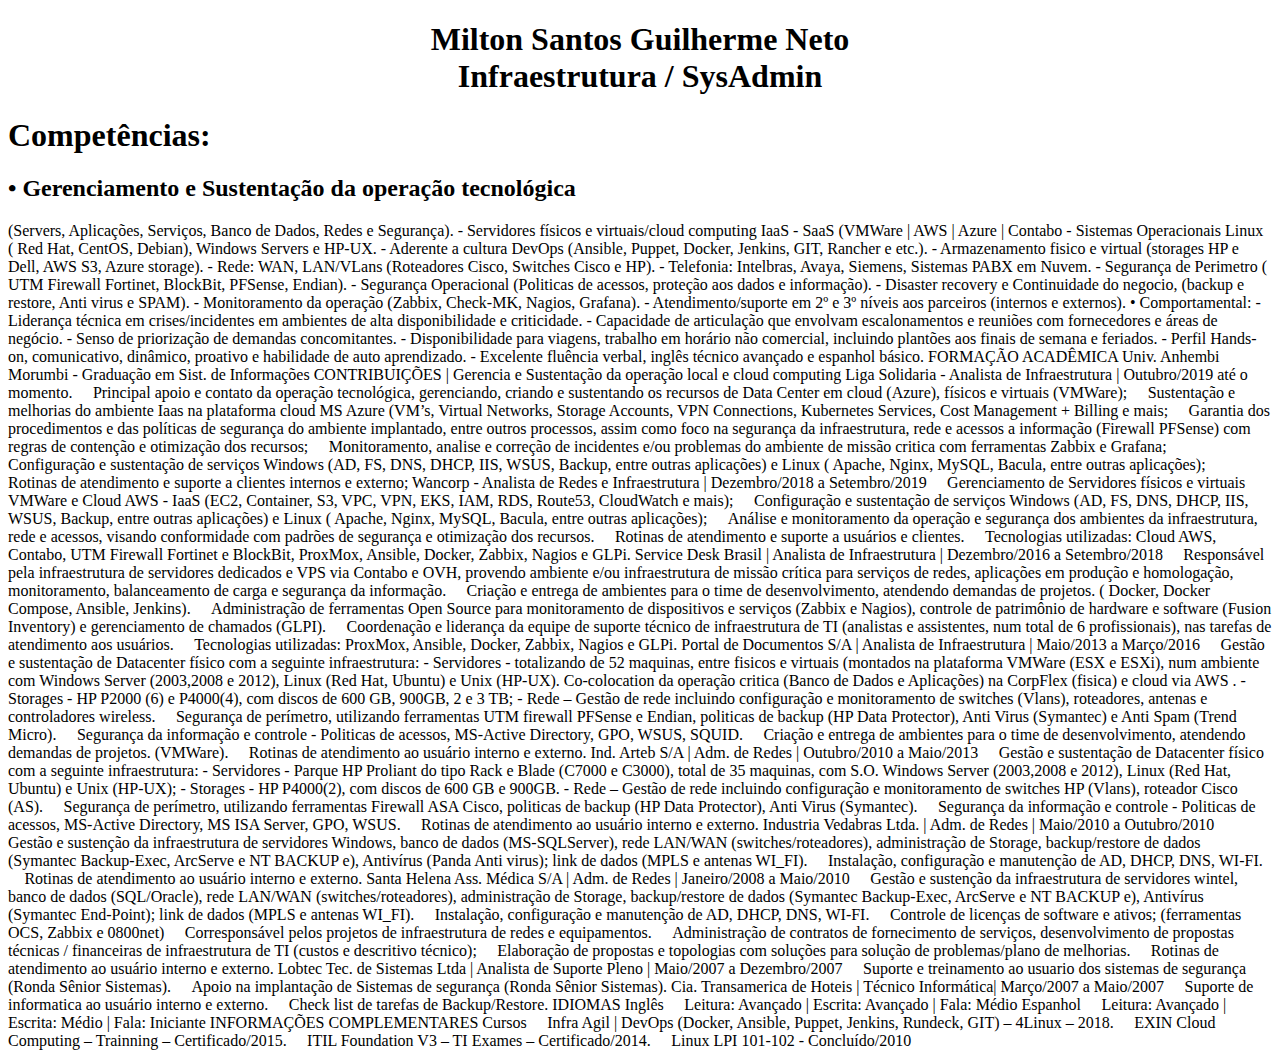
==== index.html @ 9ac9c837 "Meu curriculo em HTML" ====
<!DOCTYPE html>
<html lang="pt-br">
  <head>
    <meta charset="UTF-8" />
    <meta name="viewport" content="width=device-width, initial-scale=1.0" />
    <title>Document</title>
  </head>
  <body>
    <h1>
      <center>Milton Santos Guilherme Neto<br /></center>
      <center>Infraestrutura / SysAdmin</center>
    </h1>
    <h1>Competências:</h1>

    <h2>• Gerenciamento e Sustentação da operação tecnológica</h2>
    (Servers, Aplicações, Serviços, Banco de Dados, Redes e Segurança). -
    Servidores físicos e virtuais/cloud computing IaaS - SaaS (VMWare | AWS |
    Azure | Contabo - Sistemas Operacionais Linux ( Red Hat, CentOS, Debian),
    Windows Servers e HP-UX. - Aderente a cultura DevOps (Ansible, Puppet,
    Docker, Jenkins, GIT, Rancher e etc.). - Armazenamento fisico e virtual
    (storages HP e Dell, AWS S3, Azure storage). - Rede: WAN, LAN/VLans
    (Roteadores Cisco, Switches Cisco e HP). - Telefonia: Intelbras, Avaya,
    Siemens, Sistemas PABX em Nuvem. - Segurança de Perimetro ( UTM Firewall
    Fortinet, BlockBit, PFSense, Endian). - Segurança Operacional (Politicas de
    acessos, proteção aos dados e informação). - Disaster recovery e
    Continuidade do negocio, (backup e restore, Anti virus e SPAM). -
    Monitoramento da operação (Zabbix, Check-MK, Nagios, Grafana). -
    Atendimento/suporte em 2º e 3º níveis aos parceiros (internos e externos). •
    Comportamental: - Liderança técnica em crises/incidentes em ambientes de
    alta disponibilidade e criticidade. - Capacidade de articulação que envolvam
    escalonamentos e reuniões com fornecedores e áreas de negócio. - Senso de
    priorização de demandas concomitantes. - Disponibilidade para viagens,
    trabalho em horário não comercial, incluindo plantões aos finais de semana e
    feriados. - Perfil Hands-on, comunicativo, dinâmico, proativo e habilidade
    de auto aprendizado. - Excelente fluência verbal, inglês técnico avançado e
    espanhol básico. FORMAÇÃO ACADÊMICA Univ. Anhembi Morumbi - Graduação em
    Sist. de Informações CONTRIBUIÇÕES | Gerencia e Sustentação da operação
    local e cloud computing Liga Solidaria - Analista de Infraestrutura |
    Outubro/2019 até o momento.  Principal apoio e contato da operação
    tecnológica, gerenciando, criando e sustentando os recursos de Data Center
    em cloud (Azure), físicos e virtuais (VMWare);  Sustentação e melhorias do
    ambiente Iaas na plataforma cloud MS Azure (VM’s, Virtual Networks, Storage
    Accounts, VPN Connections, Kubernetes Services, Cost Management + Billing e
    mais;  Garantia dos procedimentos e das políticas de segurança do ambiente
    implantado, entre outros processos, assim como foco na segurança da
    infraestrutura, rede e acessos a informação (Firewall PFSense) com regras de
    contenção e otimização dos recursos;  Monitoramento, analise e correção de
    incidentes e/ou problemas do ambiente de missão critica com ferramentas
    Zabbix e Grafana;  Configuração e sustentação de serviços Windows (AD, FS,
    DNS, DHCP, IIS, WSUS, Backup, entre outras aplicações) e Linux ( Apache,
    Nginx, MySQL, Bacula, entre outras aplicações);  Rotinas de atendimento e
    suporte a clientes internos e externo; Wancorp - Analista de Redes e
    Infraestrutura | Dezembro/2018 a Setembro/2019  Gerenciamento de Servidores
    físicos e virtuais VMWare e Cloud AWS - IaaS (EC2, Container, S3, VPC, VPN,
    EKS, IAM, RDS, Route53, CloudWatch e mais);  Configuração e sustentação de
    serviços Windows (AD, FS, DNS, DHCP, IIS, WSUS, Backup, entre outras
    aplicações) e Linux ( Apache, Nginx, MySQL, Bacula, entre outras
    aplicações);  Análise e monitoramento da operação e segurança dos ambientes
    da infraestrutura, rede e acessos, visando conformidade com padrões de
    segurança e otimização dos recursos.  Rotinas de atendimento e suporte a
    usuários e clientes.  Tecnologias utilizadas: Cloud AWS, Contabo, UTM
    Firewall Fortinet e BlockBit, ProxMox, Ansible, Docker, Zabbix, Nagios e
    GLPi. Service Desk Brasil | Analista de Infraestrutura | Dezembro/2016 a
    Setembro/2018  Responsável pela infraestrutura de servidores dedicados e
    VPS via Contabo e OVH, provendo ambiente e/ou infraestrutura de missão
    crítica para serviços de redes, aplicações em produção e homologação,
    monitoramento, balanceamento de carga e segurança da informação.  Criação e
    entrega de ambientes para o time de desenvolvimento, atendendo demandas de
    projetos. ( Docker, Docker Compose, Ansible, Jenkins).  Administração de
    ferramentas Open Source para monitoramento de dispositivos e serviços
    (Zabbix e Nagios), controle de patrimônio de hardware e software (Fusion
    Inventory) e gerenciamento de chamados (GLPI).  Coordenação e liderança da
    equipe de suporte técnico de infraestrutura de TI (analistas e assistentes,
    num total de 6 profissionais), nas tarefas de atendimento aos usuários. 
    Tecnologias utilizadas: ProxMox, Ansible, Docker, Zabbix, Nagios e GLPi.
    Portal de Documentos S/A | Analista de Infraestrutura | Maio/2013 a
    Março/2016  Gestão e sustentação de Datacenter físico com a seguinte
    infraestrutura: - Servidores - totalizando de 52 maquinas, entre fisicos e
    virtuais (montados na plataforma VMWare (ESX e ESXi), num ambiente com
    Windows Server (2003,2008 e 2012), Linux (Red Hat, Ubuntu) e Unix (HP-UX).
    Co-colocation da operação critica (Banco de Dados e Aplicações) na CorpFlex
    (fisica) e cloud via AWS . - Storages - HP P2000 (6) e P4000(4), com discos
    de 600 GB, 900GB, 2 e 3 TB; - Rede – Gestão de rede incluindo configuração e
    monitoramento de switches (Vlans), roteadores, antenas e controladores
    wireless.  Segurança de perímetro, utilizando ferramentas UTM firewall
    PFSense e Endian, politicas de backup (HP Data Protector), Anti Virus
    (Symantec) e Anti Spam (Trend Micro).  Segurança da informação e controle -
    Politicas de acessos, MS-Active Directory, GPO, WSUS, SQUID.  Criação e
    entrega de ambientes para o time de desenvolvimento, atendendo demandas de
    projetos. (VMWare).  Rotinas de atendimento ao usuário interno e externo.
    Ind. Arteb S/A | Adm. de Redes | Outubro/2010 a Maio/2013  Gestão e
    sustentação de Datacenter físico com a seguinte infraestrutura: - Servidores
    - Parque HP Proliant do tipo Rack e Blade (C7000 e C3000), total de 35
    maquinas, com S.O. Windows Server (2003,2008 e 2012), Linux (Red Hat,
    Ubuntu) e Unix (HP-UX); - Storages - HP P4000(2), com discos de 600 GB e
    900GB. - Rede – Gestão de rede incluindo configuração e monitoramento de
    switches HP (Vlans), roteador Cisco (AS).  Segurança de perímetro,
    utilizando ferramentas Firewall ASA Cisco, politicas de backup (HP Data
    Protector), Anti Virus (Symantec).  Segurança da informação e controle -
    Politicas de acessos, MS-Active Directory, MS ISA Server, GPO, WSUS. 
    Rotinas de atendimento ao usuário interno e externo. Industria Vedabras
    Ltda. | Adm. de Redes | Maio/2010 a Outubro/2010  Gestão e sustenção da
    infraestrutura de servidores Windows, banco de dados (MS-SQLServer), rede
    LAN/WAN (switches/roteadores), administração de Storage, backup/restore de
    dados (Symantec Backup-Exec, ArcServe e NT BACKUP e), Antivírus (Panda Anti
    virus); link de dados (MPLS e antenas WI_FI).  Instalação, configuração e
    manutenção de AD, DHCP, DNS, WI-FI.  Rotinas de atendimento ao usuário
    interno e externo. Santa Helena Ass. Médica S/A | Adm. de Redes |
    Janeiro/2008 a Maio/2010  Gestão e sustenção da infraestrutura de
    servidores wintel, banco de dados (SQL/Oracle), rede LAN/WAN
    (switches/roteadores), administração de Storage, backup/restore de dados
    (Symantec Backup-Exec, ArcServe e NT BACKUP e), Antivírus (Symantec
    End-Point); link de dados (MPLS e antenas WI_FI).  Instalação, configuração
    e manutenção de AD, DHCP, DNS, WI-FI.  Controle de licenças de software e
    ativos; (ferramentas OCS, Zabbix e 0800net)  Corresponsável pelos projetos
    de infraestrutura de redes e equipamentos.  Administração de contratos de
    fornecimento de serviços, desenvolvimento de propostas técnicas /
    financeiras de infraestrutura de TI (custos e descritivo técnico); 
    Elaboração de propostas e topologias com soluções para solução de
    problemas/plano de melhorias.  Rotinas de atendimento ao usuário interno e
    externo. Lobtec Tec. de Sistemas Ltda | Analista de Suporte Pleno |
    Maio/2007 a Dezembro/2007  Suporte e treinamento ao usuario dos sistemas de
    segurança (Ronda Sênior Sistemas).  Apoio na implantação de Sistemas de
    segurança (Ronda Sênior Sistemas). Cia. Transamerica de Hoteis | Técnico
    Informática| Março/2007 a Maio/2007  Suporte de informatica ao usuário
    interno e externo.  Check list de tarefas de Backup/Restore. IDIOMAS Inglês
     Leitura: Avançado | Escrita: Avançado | Fala: Médio Espanhol  Leitura:
    Avançado | Escrita: Médio | Fala: Iniciante INFORMAÇÕES COMPLEMENTARES
    Cursos  Infra Agil | DevOps (Docker, Ansible, Puppet, Jenkins, Rundeck,
    GIT) – 4Linux – 2018.  EXIN Cloud Computing – Trainning – Certificado/2015.
     ITIL Foundation V3 – TI Exames – Certificado/2014.  Linux LPI 101-102 -
    Concluído/2010
  </body>
</html>
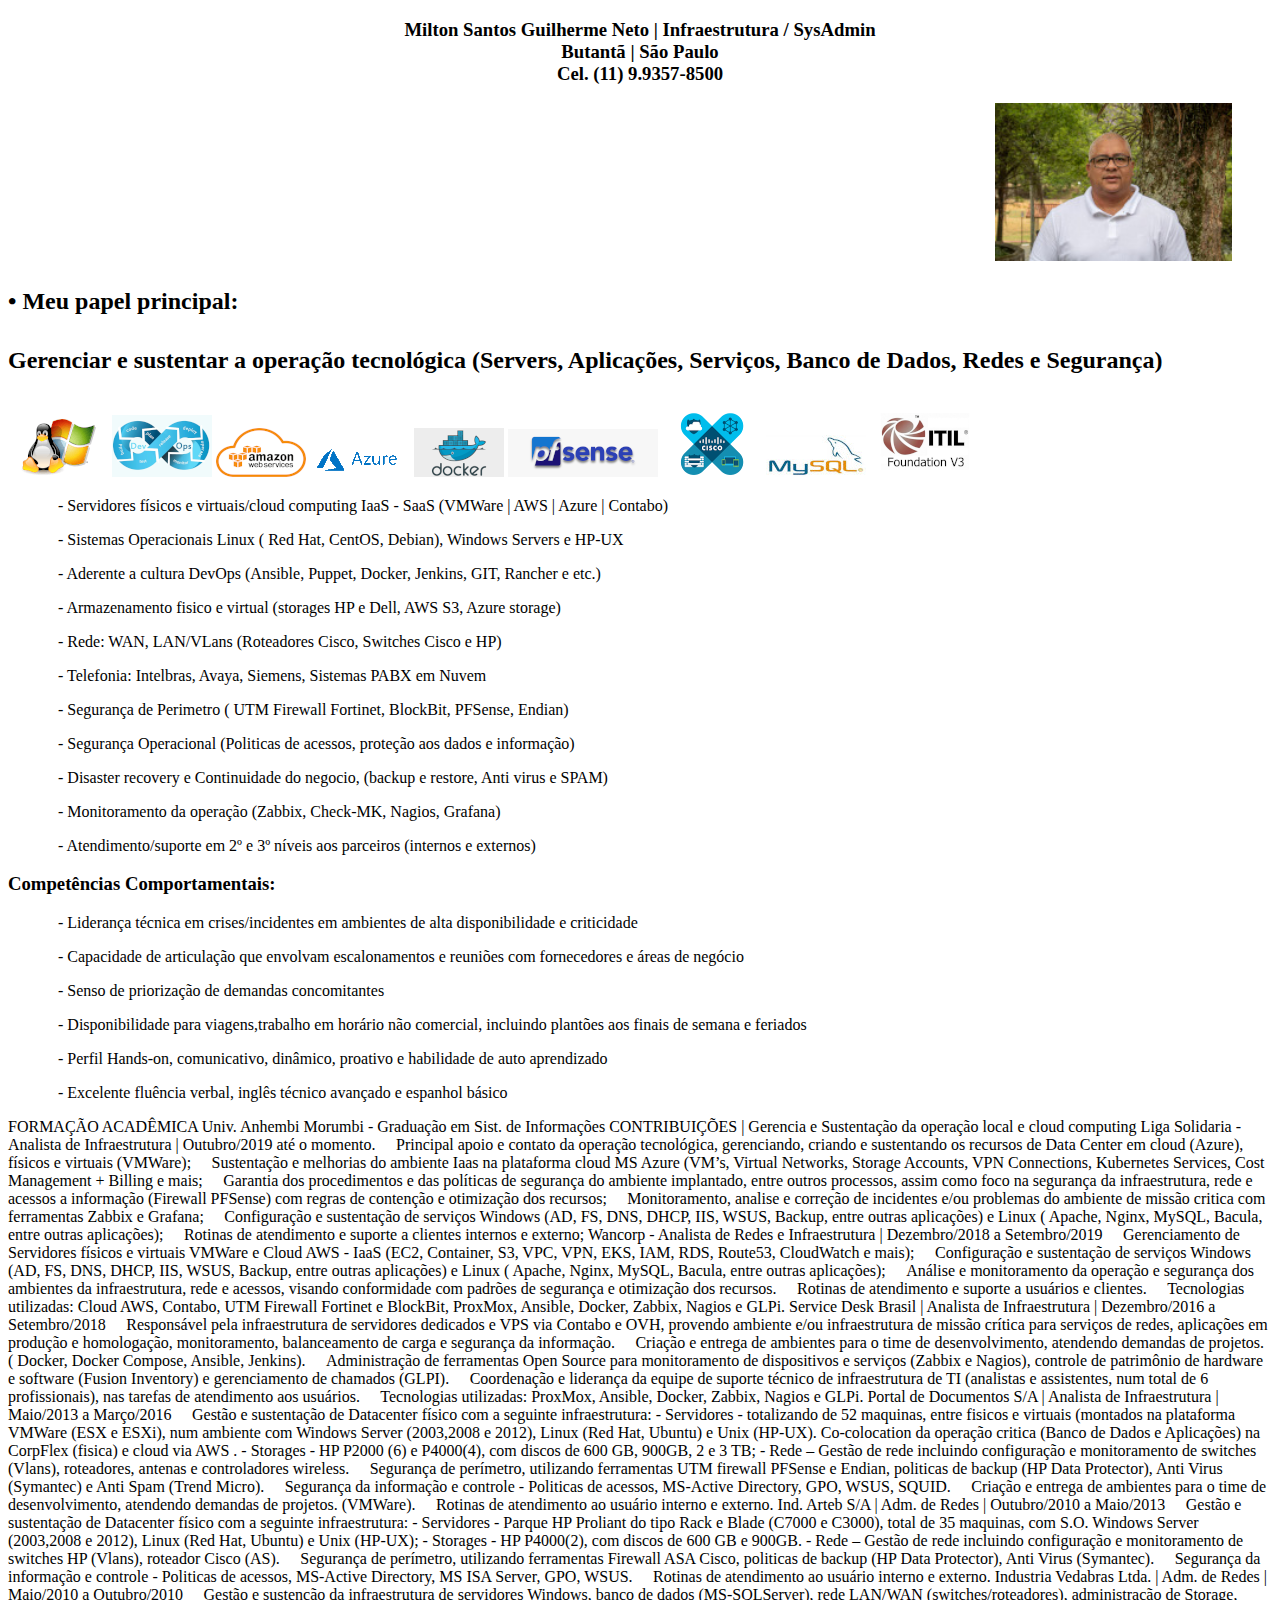
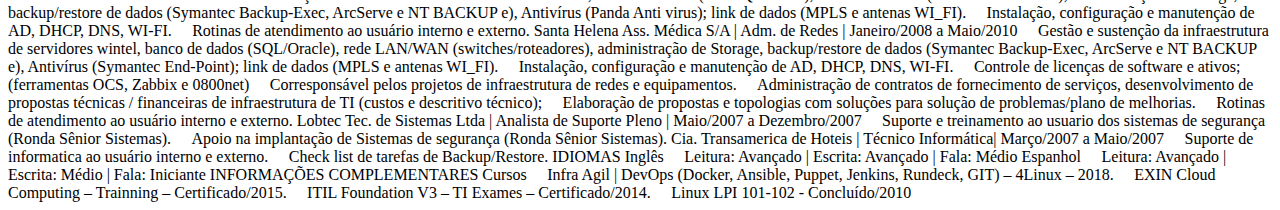
==== commit 80893a8f: "Alteração em 18/05/2020" ====
--- a/index.html
+++ b/index.html
@@ -4,131 +4,193 @@
     <meta charset="UTF-8" />
     <meta name="viewport" content="width=device-width, initial-scale=1.0" />
     <title>Document</title>
+    <link rel="stylesheet" type="text/css" href="./_css/estilo.css" />
   </head>
   <body>
-    <h1>
-      <center>Milton Santos Guilherme Neto<br /></center>
-      <center>Infraestrutura / SysAdmin</center>
-    </h1>
-    <h1>Competências:</h1>
+    <h3>
+      <center>
+        Milton Santos Guilherme Neto | Infraestrutura / SysAdmin <br />
+      </center>
+      <center>Butantã | São Paulo</center>
+      <center>Cel. (11) 9.9357-8500</center>
 
-    <h2>• Gerenciamento e Sustentação da operação tecnológica</h2>
-    (Servers, Aplicações, Serviços, Banco de Dados, Redes e Segurança). -
-    Servidores físicos e virtuais/cloud computing IaaS - SaaS (VMWare | AWS |
-    Azure | Contabo - Sistemas Operacionais Linux ( Red Hat, CentOS, Debian),
-    Windows Servers e HP-UX. - Aderente a cultura DevOps (Ansible, Puppet,
-    Docker, Jenkins, GIT, Rancher e etc.). - Armazenamento fisico e virtual
-    (storages HP e Dell, AWS S3, Azure storage). - Rede: WAN, LAN/VLans
-    (Roteadores Cisco, Switches Cisco e HP). - Telefonia: Intelbras, Avaya,
-    Siemens, Sistemas PABX em Nuvem. - Segurança de Perimetro ( UTM Firewall
-    Fortinet, BlockBit, PFSense, Endian). - Segurança Operacional (Politicas de
-    acessos, proteção aos dados e informação). - Disaster recovery e
-    Continuidade do negocio, (backup e restore, Anti virus e SPAM). -
-    Monitoramento da operação (Zabbix, Check-MK, Nagios, Grafana). -
-    Atendimento/suporte em 2º e 3º níveis aos parceiros (internos e externos). •
-    Comportamental: - Liderança técnica em crises/incidentes em ambientes de
-    alta disponibilidade e criticidade. - Capacidade de articulação que envolvam
-    escalonamentos e reuniões com fornecedores e áreas de negócio. - Senso de
-    priorização de demandas concomitantes. - Disponibilidade para viagens,
-    trabalho em horário não comercial, incluindo plantões aos finais de semana e
-    feriados. - Perfil Hands-on, comunicativo, dinâmico, proativo e habilidade
-    de auto aprendizado. - Excelente fluência verbal, inglês técnico avançado e
-    espanhol básico. FORMAÇÃO ACADÊMICA Univ. Anhembi Morumbi - Graduação em
-    Sist. de Informações CONTRIBUIÇÕES | Gerencia e Sustentação da operação
-    local e cloud computing Liga Solidaria - Analista de Infraestrutura |
-    Outubro/2019 até o momento.  Principal apoio e contato da operação
-    tecnológica, gerenciando, criando e sustentando os recursos de Data Center
-    em cloud (Azure), físicos e virtuais (VMWare);  Sustentação e melhorias do
-    ambiente Iaas na plataforma cloud MS Azure (VM’s, Virtual Networks, Storage
-    Accounts, VPN Connections, Kubernetes Services, Cost Management + Billing e
-    mais;  Garantia dos procedimentos e das políticas de segurança do ambiente
-    implantado, entre outros processos, assim como foco na segurança da
-    infraestrutura, rede e acessos a informação (Firewall PFSense) com regras de
-    contenção e otimização dos recursos;  Monitoramento, analise e correção de
-    incidentes e/ou problemas do ambiente de missão critica com ferramentas
-    Zabbix e Grafana;  Configuração e sustentação de serviços Windows (AD, FS,
-    DNS, DHCP, IIS, WSUS, Backup, entre outras aplicações) e Linux ( Apache,
-    Nginx, MySQL, Bacula, entre outras aplicações);  Rotinas de atendimento e
-    suporte a clientes internos e externo; Wancorp - Analista de Redes e
-    Infraestrutura | Dezembro/2018 a Setembro/2019  Gerenciamento de Servidores
-    físicos e virtuais VMWare e Cloud AWS - IaaS (EC2, Container, S3, VPC, VPN,
-    EKS, IAM, RDS, Route53, CloudWatch e mais);  Configuração e sustentação de
-    serviços Windows (AD, FS, DNS, DHCP, IIS, WSUS, Backup, entre outras
-    aplicações) e Linux ( Apache, Nginx, MySQL, Bacula, entre outras
-    aplicações);  Análise e monitoramento da operação e segurança dos ambientes
-    da infraestrutura, rede e acessos, visando conformidade com padrões de
-    segurança e otimização dos recursos.  Rotinas de atendimento e suporte a
-    usuários e clientes.  Tecnologias utilizadas: Cloud AWS, Contabo, UTM
-    Firewall Fortinet e BlockBit, ProxMox, Ansible, Docker, Zabbix, Nagios e
-    GLPi. Service Desk Brasil | Analista de Infraestrutura | Dezembro/2016 a
-    Setembro/2018  Responsável pela infraestrutura de servidores dedicados e
-    VPS via Contabo e OVH, provendo ambiente e/ou infraestrutura de missão
-    crítica para serviços de redes, aplicações em produção e homologação,
-    monitoramento, balanceamento de carga e segurança da informação.  Criação e
-    entrega de ambientes para o time de desenvolvimento, atendendo demandas de
-    projetos. ( Docker, Docker Compose, Ansible, Jenkins).  Administração de
-    ferramentas Open Source para monitoramento de dispositivos e serviços
-    (Zabbix e Nagios), controle de patrimônio de hardware e software (Fusion
-    Inventory) e gerenciamento de chamados (GLPI).  Coordenação e liderança da
-    equipe de suporte técnico de infraestrutura de TI (analistas e assistentes,
-    num total de 6 profissionais), nas tarefas de atendimento aos usuários. 
-    Tecnologias utilizadas: ProxMox, Ansible, Docker, Zabbix, Nagios e GLPi.
-    Portal de Documentos S/A | Analista de Infraestrutura | Maio/2013 a
-    Março/2016  Gestão e sustentação de Datacenter físico com a seguinte
-    infraestrutura: - Servidores - totalizando de 52 maquinas, entre fisicos e
-    virtuais (montados na plataforma VMWare (ESX e ESXi), num ambiente com
-    Windows Server (2003,2008 e 2012), Linux (Red Hat, Ubuntu) e Unix (HP-UX).
-    Co-colocation da operação critica (Banco de Dados e Aplicações) na CorpFlex
-    (fisica) e cloud via AWS . - Storages - HP P2000 (6) e P4000(4), com discos
-    de 600 GB, 900GB, 2 e 3 TB; - Rede – Gestão de rede incluindo configuração e
-    monitoramento de switches (Vlans), roteadores, antenas e controladores
-    wireless.  Segurança de perímetro, utilizando ferramentas UTM firewall
-    PFSense e Endian, politicas de backup (HP Data Protector), Anti Virus
-    (Symantec) e Anti Spam (Trend Micro).  Segurança da informação e controle -
-    Politicas de acessos, MS-Active Directory, GPO, WSUS, SQUID.  Criação e
-    entrega de ambientes para o time de desenvolvimento, atendendo demandas de
-    projetos. (VMWare).  Rotinas de atendimento ao usuário interno e externo.
-    Ind. Arteb S/A | Adm. de Redes | Outubro/2010 a Maio/2013  Gestão e
-    sustentação de Datacenter físico com a seguinte infraestrutura: - Servidores
-    - Parque HP Proliant do tipo Rack e Blade (C7000 e C3000), total de 35
-    maquinas, com S.O. Windows Server (2003,2008 e 2012), Linux (Red Hat,
-    Ubuntu) e Unix (HP-UX); - Storages - HP P4000(2), com discos de 600 GB e
-    900GB. - Rede – Gestão de rede incluindo configuração e monitoramento de
-    switches HP (Vlans), roteador Cisco (AS).  Segurança de perímetro,
-    utilizando ferramentas Firewall ASA Cisco, politicas de backup (HP Data
-    Protector), Anti Virus (Symantec).  Segurança da informação e controle -
-    Politicas de acessos, MS-Active Directory, MS ISA Server, GPO, WSUS. 
-    Rotinas de atendimento ao usuário interno e externo. Industria Vedabras
-    Ltda. | Adm. de Redes | Maio/2010 a Outubro/2010  Gestão e sustenção da
-    infraestrutura de servidores Windows, banco de dados (MS-SQLServer), rede
-    LAN/WAN (switches/roteadores), administração de Storage, backup/restore de
-    dados (Symantec Backup-Exec, ArcServe e NT BACKUP e), Antivírus (Panda Anti
-    virus); link de dados (MPLS e antenas WI_FI).  Instalação, configuração e
-    manutenção de AD, DHCP, DNS, WI-FI.  Rotinas de atendimento ao usuário
-    interno e externo. Santa Helena Ass. Médica S/A | Adm. de Redes |
-    Janeiro/2008 a Maio/2010  Gestão e sustenção da infraestrutura de
-    servidores wintel, banco de dados (SQL/Oracle), rede LAN/WAN
-    (switches/roteadores), administração de Storage, backup/restore de dados
-    (Symantec Backup-Exec, ArcServe e NT BACKUP e), Antivírus (Symantec
-    End-Point); link de dados (MPLS e antenas WI_FI).  Instalação, configuração
-    e manutenção de AD, DHCP, DNS, WI-FI.  Controle de licenças de software e
-    ativos; (ferramentas OCS, Zabbix e 0800net)  Corresponsável pelos projetos
-    de infraestrutura de redes e equipamentos.  Administração de contratos de
-    fornecimento de serviços, desenvolvimento de propostas técnicas /
-    financeiras de infraestrutura de TI (custos e descritivo técnico); 
-    Elaboração de propostas e topologias com soluções para solução de
-    problemas/plano de melhorias.  Rotinas de atendimento ao usuário interno e
-    externo. Lobtec Tec. de Sistemas Ltda | Analista de Suporte Pleno |
-    Maio/2007 a Dezembro/2007  Suporte e treinamento ao usuario dos sistemas de
-    segurança (Ronda Sênior Sistemas).  Apoio na implantação de Sistemas de
-    segurança (Ronda Sênior Sistemas). Cia. Transamerica de Hoteis | Técnico
-    Informática| Março/2007 a Maio/2007  Suporte de informatica ao usuário
-    interno e externo.  Check list de tarefas de Backup/Restore. IDIOMAS Inglês
-     Leitura: Avançado | Escrita: Avançado | Fala: Médio Espanhol  Leitura:
-    Avançado | Escrita: Médio | Fala: Iniciante INFORMAÇÕES COMPLEMENTARES
-    Cursos  Infra Agil | DevOps (Docker, Ansible, Puppet, Jenkins, Rundeck,
-    GIT) – 4Linux – 2018.  EXIN Cloud Computing – Trainning – Certificado/2015.
-     ITIL Foundation V3 – TI Exames – Certificado/2014.  Linux LPI 101-102 -
-    Concluído/2010
+      <figure class="foto-milton">
+        <img src="./_imagens/minha-foto1.jpg" />
+
+        <figcaption>
+          <h3></h3>
+        </figcaption>
+      </figure>
+    </h3>
+    <h2>
+      • Meu papel principal: <div>
+   <h4>Gerenciar e sustentar a operação tecnológica (Servers, Aplicações, Serviços, Banco de Dados, Redes e
+        Segurança)</h4> </div></span>
+    </h2>
+    
+    <img src="./_imagens/linux-windows-1.png">
+    <img src="./_imagens/devops-1.png">
+    <img src="./_imagens/amazon-web-services-1.png"> 
+    <img src="./_imagens/azure1.png">
+    <img src="./_imagens/docker-1.png">
+    <img src="./_imagens/pfsense-logo-1.png">
+    <img src="./_imagens/cisco-1.png">
+    <img src="./_imagens/mysql-1.jpg">
+    <img src="./_imagens/itil-logo-1.png">
+
+    
+    <p>
+      - Servidores físicos e virtuais/cloud computing IaaS - SaaS (VMWare | AWS
+      | Azure | Contabo)
+    </p>
+    <p>
+      - Sistemas Operacionais Linux ( Red Hat, CentOS, Debian), Windows Servers
+      e HP-UX
+    </p>
+    <p>
+      - Aderente a cultura DevOps (Ansible, Puppet, Docker, Jenkins, GIT,
+      Rancher e etc.)
+    </p>
+    <p>
+      - Armazenamento fisico e virtual (storages HP e Dell, AWS S3, Azure
+      storage)
+    </p>
+    <p>- Rede: WAN, LAN/VLans (Roteadores Cisco, Switches Cisco e HP)</p>
+    <p>- Telefonia: Intelbras, Avaya, Siemens, Sistemas PABX em Nuvem</p>
+    <p>
+      - Segurança de Perimetro ( UTM Firewall Fortinet, BlockBit, PFSense,
+      Endian)
+    </p>
+    <p>
+      - Segurança Operacional (Politicas de acessos, proteção aos dados e
+      informação)
+    </p>
+    <p>
+      - Disaster recovery e Continuidade do negocio, (backup e restore, Anti
+      virus e SPAM)
+    </p>
+    <p>- Monitoramento da operação (Zabbix, Check-MK, Nagios, Grafana)</p>
+    <p>
+      - Atendimento/suporte em 2º e 3º níveis aos parceiros (internos e
+      externos)
+    </p>
+    <h3>Competências Comportamentais:</h3>
+    <p>
+      - Liderança técnica em crises/incidentes em ambientes de alta
+      disponibilidade e criticidade
+    </p>
+    <p>
+      - Capacidade de articulação que envolvam escalonamentos e reuniões com
+      fornecedores e áreas de negócio
+    </p>
+    <p>- Senso de priorização de demandas concomitantes</h3>
+    
+    <p>
+      - Disponibilidade para viagens,trabalho em horário não comercial,
+      incluindo plantões aos finais de semana e feriados
+    </p>
+    <p>
+      - Perfil Hands-on, comunicativo, dinâmico, proativo e habilidade de auto
+      aprendizado
+    </p>
+    <p>
+      - Excelente fluência verbal, inglês técnico avançado e espanhol básico
+    </p>
+    FORMAÇÃO ACADÊMICA Univ. Anhembi Morumbi - Graduação em Sist. de Informações
+    CONTRIBUIÇÕES | Gerencia e Sustentação da operação local e cloud computing
+    Liga Solidaria - Analista de Infraestrutura | Outubro/2019 até o momento. 
+    Principal apoio e contato da operação tecnológica, gerenciando, criando e
+    sustentando os recursos de Data Center em cloud (Azure), físicos e virtuais
+    (VMWare);  Sustentação e melhorias do ambiente Iaas na plataforma cloud MS
+    Azure (VM’s, Virtual Networks, Storage Accounts, VPN Connections, Kubernetes
+    Services, Cost Management + Billing e mais;  Garantia dos procedimentos e
+    das políticas de segurança do ambiente implantado, entre outros processos,
+    assim como foco na segurança da infraestrutura, rede e acessos a informação
+    (Firewall PFSense) com regras de contenção e otimização dos recursos; 
+    Monitoramento, analise e correção de incidentes e/ou problemas do ambiente
+    de missão critica com ferramentas Zabbix e Grafana;  Configuração e
+    sustentação de serviços Windows (AD, FS, DNS, DHCP, IIS, WSUS, Backup, entre
+    outras aplicações) e Linux ( Apache, Nginx, MySQL, Bacula, entre outras
+    aplicações);  Rotinas de atendimento e suporte a clientes internos e
+    externo; Wancorp - Analista de Redes e Infraestrutura | Dezembro/2018 a
+    Setembro/2019  Gerenciamento de Servidores físicos e virtuais VMWare e
+    Cloud AWS - IaaS (EC2, Container, S3, VPC, VPN, EKS, IAM, RDS, Route53,
+    CloudWatch e mais);  Configuração e sustentação de serviços Windows (AD,
+    FS, DNS, DHCP, IIS, WSUS, Backup, entre outras aplicações) e Linux ( Apache,
+    Nginx, MySQL, Bacula, entre outras aplicações);  Análise e monitoramento da
+    operação e segurança dos ambientes da infraestrutura, rede e acessos,
+    visando conformidade com padrões de segurança e otimização dos recursos. 
+    Rotinas de atendimento e suporte a usuários e clientes.  Tecnologias
+    utilizadas: Cloud AWS, Contabo, UTM Firewall Fortinet e BlockBit, ProxMox,
+    Ansible, Docker, Zabbix, Nagios e GLPi. Service Desk Brasil | Analista de
+    Infraestrutura | Dezembro/2016 a Setembro/2018  Responsável pela
+    infraestrutura de servidores dedicados e VPS via Contabo e OVH, provendo
+    ambiente e/ou infraestrutura de missão crítica para serviços de redes,
+    aplicações em produção e homologação, monitoramento, balanceamento de carga
+    e segurança da informação.  Criação e entrega de ambientes para o time de
+    desenvolvimento, atendendo demandas de projetos. ( Docker, Docker Compose,
+    Ansible, Jenkins).  Administração de ferramentas Open Source para
+    monitoramento de dispositivos e serviços (Zabbix e Nagios), controle de
+    patrimônio de hardware e software (Fusion Inventory) e gerenciamento de
+    chamados (GLPI).  Coordenação e liderança da equipe de suporte técnico de
+    infraestrutura de TI (analistas e assistentes, num total de 6
+    profissionais), nas tarefas de atendimento aos usuários.  Tecnologias
+    utilizadas: ProxMox, Ansible, Docker, Zabbix, Nagios e GLPi. Portal de
+    Documentos S/A | Analista de Infraestrutura | Maio/2013 a Março/2016 
+    Gestão e sustentação de Datacenter físico com a seguinte infraestrutura: -
+    Servidores - totalizando de 52 maquinas, entre fisicos e virtuais (montados
+    na plataforma VMWare (ESX e ESXi), num ambiente com Windows Server
+    (2003,2008 e 2012), Linux (Red Hat, Ubuntu) e Unix (HP-UX). Co-colocation da
+    operação critica (Banco de Dados e Aplicações) na CorpFlex (fisica) e cloud
+    via AWS . - Storages - HP P2000 (6) e P4000(4), com discos de 600 GB, 900GB,
+    2 e 3 TB; - Rede – Gestão de rede incluindo configuração e monitoramento de
+    switches (Vlans), roteadores, antenas e controladores wireless.  Segurança
+    de perímetro, utilizando ferramentas UTM firewall PFSense e Endian,
+    politicas de backup (HP Data Protector), Anti Virus (Symantec) e Anti Spam
+    (Trend Micro).  Segurança da informação e controle - Politicas de acessos,
+    MS-Active Directory, GPO, WSUS, SQUID.  Criação e entrega de ambientes para
+    o time de desenvolvimento, atendendo demandas de projetos. (VMWare). 
+    Rotinas de atendimento ao usuário interno e externo. Ind. Arteb S/A | Adm.
+    de Redes | Outubro/2010 a Maio/2013  Gestão e sustentação de Datacenter
+    físico com a seguinte infraestrutura: - Servidores - Parque HP Proliant do
+    tipo Rack e Blade (C7000 e C3000), total de 35 maquinas, com S.O. Windows
+    Server (2003,2008 e 2012), Linux (Red Hat, Ubuntu) e Unix (HP-UX); -
+    Storages - HP P4000(2), com discos de 600 GB e 900GB. - Rede – Gestão de
+    rede incluindo configuração e monitoramento de switches HP (Vlans), roteador
+    Cisco (AS).  Segurança de perímetro, utilizando ferramentas Firewall ASA
+    Cisco, politicas de backup (HP Data Protector), Anti Virus (Symantec). 
+    Segurança da informação e controle - Politicas de acessos, MS-Active
+    Directory, MS ISA Server, GPO, WSUS.  Rotinas de atendimento ao usuário
+    interno e externo. Industria Vedabras Ltda. | Adm. de Redes | Maio/2010 a
+    Outubro/2010  Gestão e sustenção da infraestrutura de servidores Windows,
+    banco de dados (MS-SQLServer), rede LAN/WAN (switches/roteadores),
+    administração de Storage, backup/restore de dados (Symantec Backup-Exec,
+    ArcServe e NT BACKUP e), Antivírus (Panda Anti virus); link de dados (MPLS e
+    antenas WI_FI).  Instalação, configuração e manutenção de AD, DHCP, DNS,
+    WI-FI.  Rotinas de atendimento ao usuário interno e externo. Santa Helena
+    Ass. Médica S/A | Adm. de Redes | Janeiro/2008 a Maio/2010  Gestão e
+    sustenção da infraestrutura de servidores wintel, banco de dados
+    (SQL/Oracle), rede LAN/WAN (switches/roteadores), administração de Storage,
+    backup/restore de dados (Symantec Backup-Exec, ArcServe e NT BACKUP e),
+    Antivírus (Symantec End-Point); link de dados (MPLS e antenas WI_FI). 
+    Instalação, configuração e manutenção de AD, DHCP, DNS, WI-FI.  Controle de
+    licenças de software e ativos; (ferramentas OCS, Zabbix e 0800net) 
+    Corresponsável pelos projetos de infraestrutura de redes e equipamentos. 
+    Administração de contratos de fornecimento de serviços, desenvolvimento de
+    propostas técnicas / financeiras de infraestrutura de TI (custos e
+    descritivo técnico);  Elaboração de propostas e topologias com soluções
+    para solução de problemas/plano de melhorias.  Rotinas de atendimento ao
+    usuário interno e externo. Lobtec Tec. de Sistemas Ltda | Analista de
+    Suporte Pleno | Maio/2007 a Dezembro/2007  Suporte e treinamento ao usuario
+    dos sistemas de segurança (Ronda Sênior Sistemas).  Apoio na implantação de
+    Sistemas de segurança (Ronda Sênior Sistemas). Cia. Transamerica de Hoteis |
+    Técnico Informática| Março/2007 a Maio/2007  Suporte de informatica ao
+    usuário interno e externo.  Check list de tarefas de Backup/Restore.
+    IDIOMAS Inglês  Leitura: Avançado | Escrita: Avançado | Fala: Médio
+    Espanhol  Leitura: Avançado | Escrita: Médio | Fala: Iniciante INFORMAÇÕES
+    COMPLEMENTARES Cursos  Infra Agil | DevOps (Docker, Ansible, Puppet,
+    Jenkins, Rundeck, GIT) – 4Linux – 2018.  EXIN Cloud Computing – Trainning –
+    Certificado/2015.  ITIL Foundation V3 – TI Exames – Certificado/2014. 
+    Linux LPI 101-102 - Concluído/2010
   </body>
 </html>
--- a/_css/estilo.css
+++ b/_css/estilo.css
@@ -0,0 +1,38 @@
+body {
+  background-color: white;
+  color: rgba(0, 0, 0, 1);
+}
+
+p {
+  text-align: justify;
+  text-indent: 50px;
+}
+
+/* Formatação de imagens com legendas*/
+.foto-milton {
+  position: relative;
+  /* border: 1px solid white;*/
+  /*box-shadow: 1px 1px 4px black; */
+  text-align: right;
+}
+.foto-milton img {
+  width: 20%;
+  height: 20%;
+  text-align: center;
+}
+/*.foto-milton figcaption {
+  opacity: 0;
+  position: absolute;
+  top: 0px;
+  background-color: rgba(0, 0, 0, 0.4);
+  color: black;
+  width: 100%;
+  height: 100%;
+  padding: 10px;
+  box-sizing: border-box;
+  transition: opacity 1s;
+  text-align: center;
+}*/
+.foto-milton:hover figcaption {
+  opacity: 1;
+}
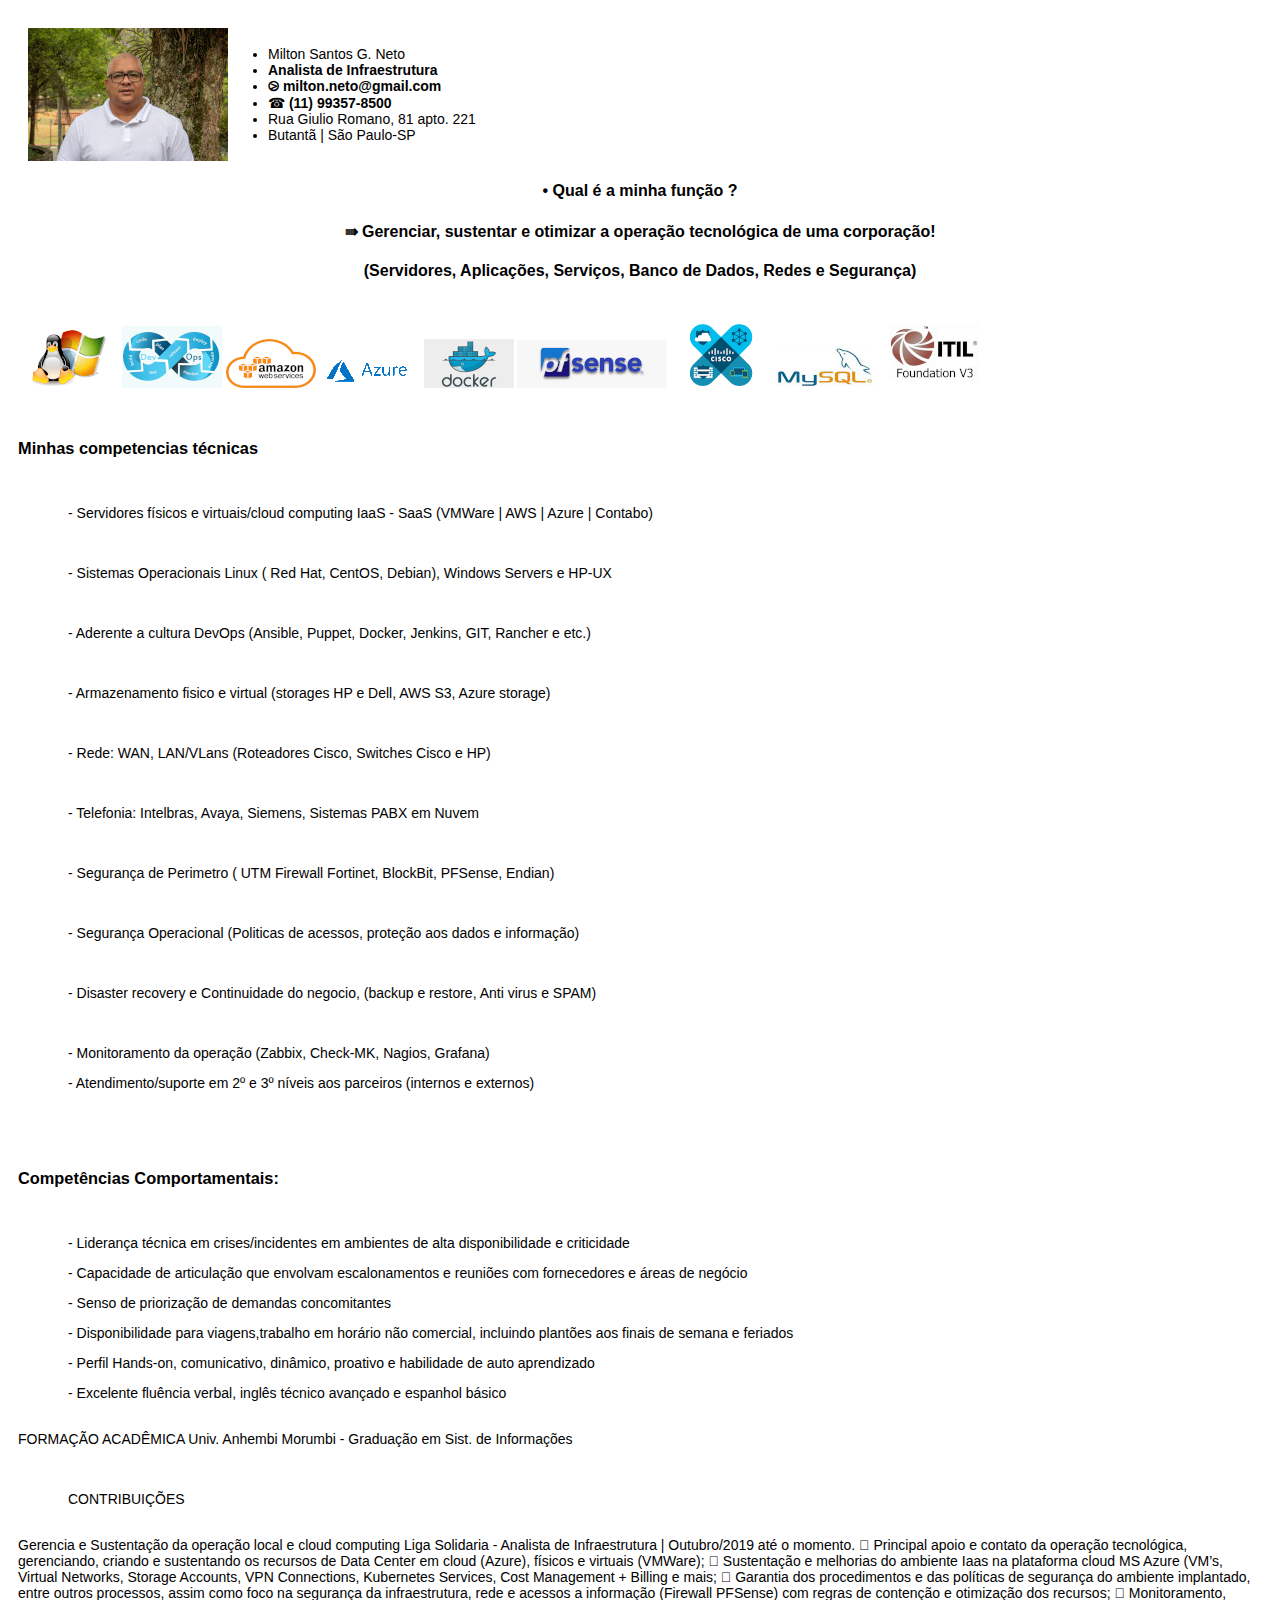
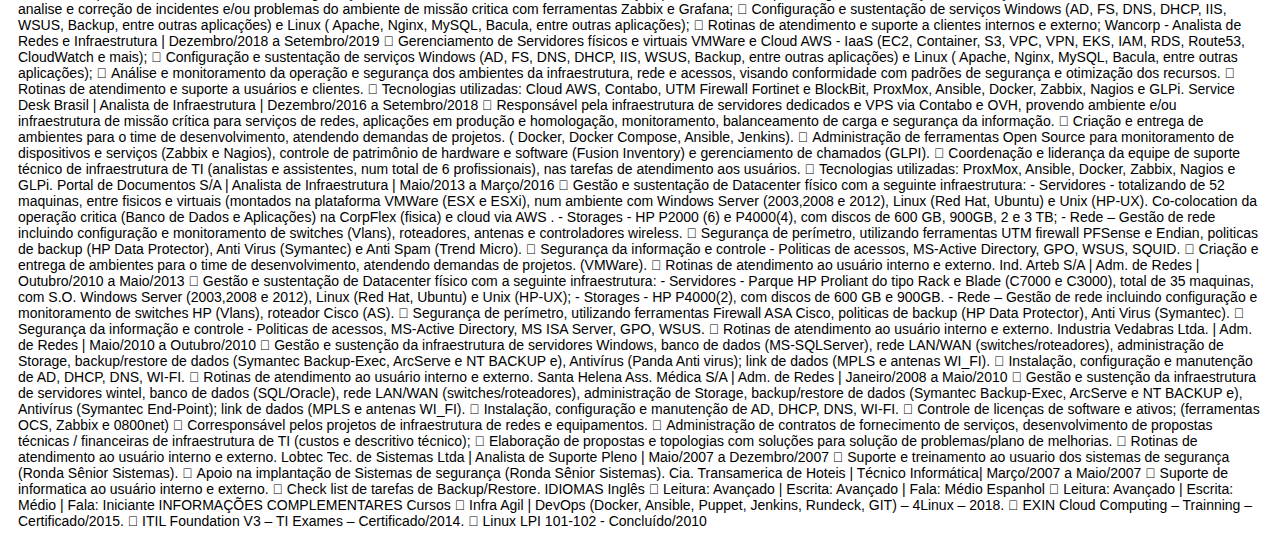
==== commit d75e7f40: "Alteração HTML 20-05-2020" ====
--- a/index.html
+++ b/index.html
@@ -7,26 +7,30 @@
     <link rel="stylesheet" type="text/css" href="./_css/estilo.css" />
   </head>
   <body>
-    <h3>
-      <center>
-        Milton Santos Guilherme Neto | Infraestrutura / SysAdmin <br />
-      </center>
-      <center>Butantã | São Paulo</center>
-      <center>Cel. (11) 9.9357-8500</center>
+    
 
       <figure class="foto-milton">
         <img src="./_imagens/minha-foto1.jpg" />
+        <ul>
+            <li>Milton Santos G. Neto</li>
+            <li><bold><b>Analista de Infraestrutura</b></li>
+            <li><b>&ogt; milton.neto@gmail.com</li></b> 
+          <li>&phone;<b> (11) 99357-8500</li></b>
+            <li>Rua Giulio Romano, 81 apto. 221</li>
+            <li>Butantã | São Paulo-SP</li> 
+        </ul>
 
         <figcaption>
           <h3></h3>
         </figcaption>
       </figure>
     </h3>
-    <h2>
-      • Meu papel principal: <div>
-   <h4>Gerenciar e sustentar a operação tecnológica (Servers, Aplicações, Serviços, Banco de Dados, Redes e
-        Segurança)</h4> </div></span>
-    </h2>
+    <h4>
+      • Qual é a minha função &quest;
+   <h4> &rAarr; Gerenciar, sustentar e otimizar a operação tecnológica de uma corporação!</h4>
+   <h4>      (Servidores, Aplicações, Serviços, Banco de Dados, Redes e
+        Segurança)</h4> <br>
+    </h4>
     
     <img src="./_imagens/linux-windows-1.png">
     <img src="./_imagens/devops-1.png">
@@ -36,45 +40,45 @@
     <img src="./_imagens/pfsense-logo-1.png">
     <img src="./_imagens/cisco-1.png">
     <img src="./_imagens/mysql-1.jpg">
-    <img src="./_imagens/itil-logo-1.png">
-
-    
+    <img src="./_imagens/itil-logo-1.png"> <br><br><br>
+
+    <h3>Minhas competencias técnicas</h3><br>
     <p>
       - Servidores físicos e virtuais/cloud computing IaaS - SaaS (VMWare | AWS
       | Azure | Contabo)
-    </p>
+    </p><br>
     <p>
       - Sistemas Operacionais Linux ( Red Hat, CentOS, Debian), Windows Servers
       e HP-UX
-    </p>
+    </p><br>
     <p>
       - Aderente a cultura DevOps (Ansible, Puppet, Docker, Jenkins, GIT,
       Rancher e etc.)
-    </p>
+    </p><br>
     <p>
       - Armazenamento fisico e virtual (storages HP e Dell, AWS S3, Azure
       storage)
-    </p>
-    <p>- Rede: WAN, LAN/VLans (Roteadores Cisco, Switches Cisco e HP)</p>
-    <p>- Telefonia: Intelbras, Avaya, Siemens, Sistemas PABX em Nuvem</p>
+    </p><br>
+    <p>- Rede: WAN, LAN/VLans (Roteadores Cisco, Switches Cisco e HP)</p><br>
+    <p>- Telefonia: Intelbras, Avaya, Siemens, Sistemas PABX em Nuvem</p><br>
     <p>
       - Segurança de Perimetro ( UTM Firewall Fortinet, BlockBit, PFSense,
       Endian)
-    </p>
+    </p><br>
     <p>
       - Segurança Operacional (Politicas de acessos, proteção aos dados e
       informação)
-    </p>
+    </p><br>
     <p>
       - Disaster recovery e Continuidade do negocio, (backup e restore, Anti
       virus e SPAM)
-    </p>
+    </p><br>
     <p>- Monitoramento da operação (Zabbix, Check-MK, Nagios, Grafana)</p>
     <p>
       - Atendimento/suporte em 2º e 3º níveis aos parceiros (internos e
       externos)
-    </p>
-    <h3>Competências Comportamentais:</h3>
+    </p><br><br><br>
+    <h3>Competências Comportamentais:</h3><br>
     <p>
       - Liderança técnica em crises/incidentes em ambientes de alta
       disponibilidade e criticidade
@@ -95,9 +99,11 @@
     </p>
     <p>
       - Excelente fluência verbal, inglês técnico avançado e espanhol básico
-    </p>
-    FORMAÇÃO ACADÊMICA Univ. Anhembi Morumbi - Graduação em Sist. de Informações
-    CONTRIBUIÇÕES | Gerencia e Sustentação da operação local e cloud computing
+    </p><br>
+    FORMAÇÃO ACADÊMICA Univ. Anhembi Morumbi - Graduação em Sist. de Informações</p><div>
+    </div><br>
+
+    <p>CONTRIBUIÇÕES</p> <br> Gerencia e Sustentação da operação local e cloud computing
     Liga Solidaria - Analista de Infraestrutura | Outubro/2019 até o momento. 
     Principal apoio e contato da operação tecnológica, gerenciando, criando e
     sustentando os recursos de Data Center em cloud (Azure), físicos e virtuais
--- a/_css/estilo.css
+++ b/_css/estilo.css
@@ -1,6 +1,15 @@
 body {
+  padding: 10px;
+  font-family: arial, helvetica, sans-serif;
+  font-size: 14px;
   background-color: white;
   color: rgba(0, 0, 0, 1);
+}
+
+h4 {
+  text-align: center;
+  font-size: 1rem;
+  font-weight: bold;
 }
 
 p {
@@ -9,16 +18,18 @@
 }
 
 /* Formatação de imagens com legendas*/
+
 .foto-milton {
+  margin: 10px;
+  display: flex;
+  flex-direction: row;
   position: relative;
-  /* border: 1px solid white;*/
+  align-items: center;
   /*box-shadow: 1px 1px 4px black; */
-  text-align: right;
-}
-.foto-milton img {
+  /*text-align: right;
   width: 20%;
   height: 20%;
-  text-align: center;
+  text-align: center;*/
 }
 /*.foto-milton figcaption {
   opacity: 0;
